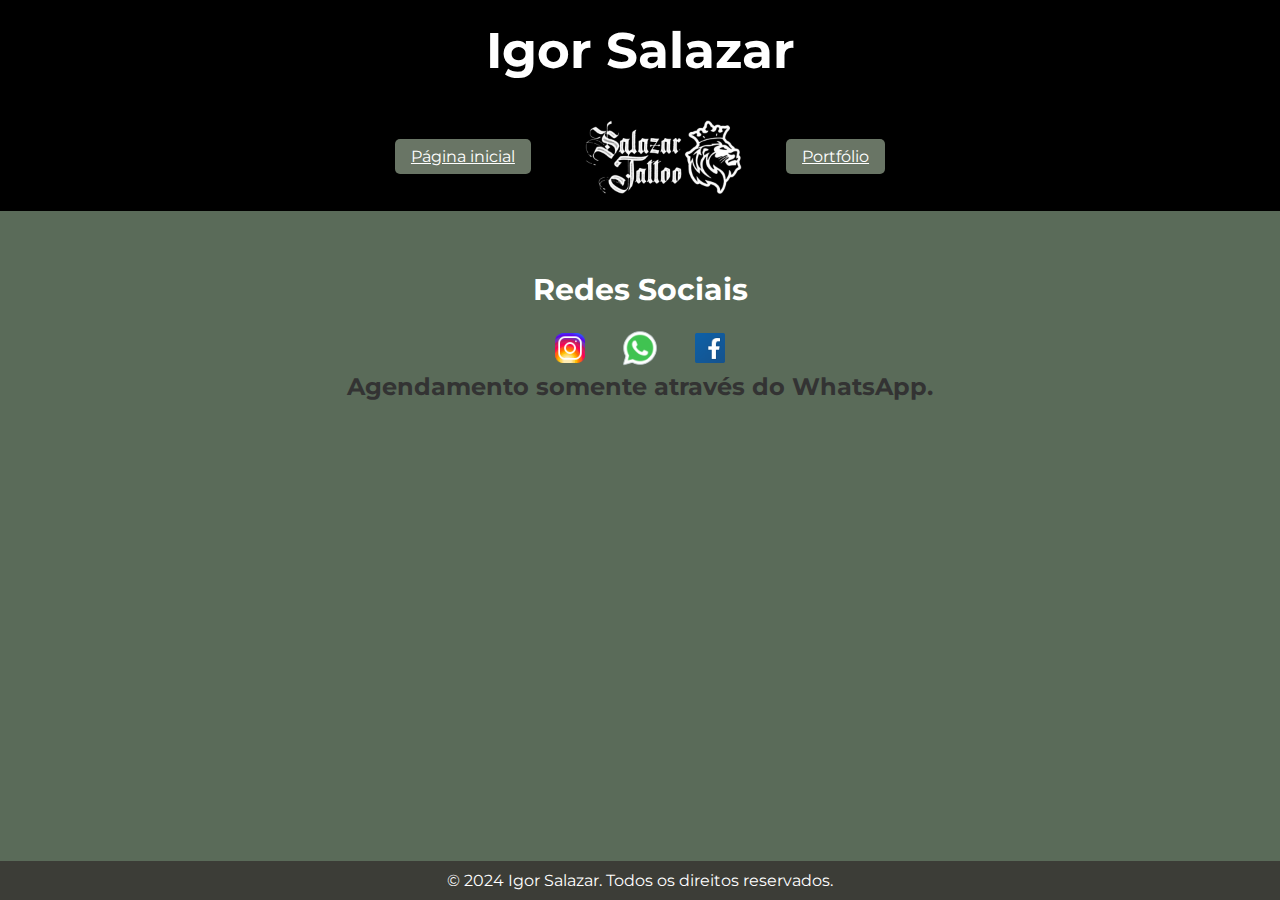
==== contato.html @ 7360eb24 "Add files via upload" ====
<!DOCTYPE html>
<html lang="pt-br">
<head>
    <meta charset="UTF-8">
    <meta name="viewport" content="width=device-width, initial-scale=1.0">
    <meta name="description" content="Site de Igor Salazar, especialista em tatuagens.">
    <meta name="keywords" content="tatuagens, Igor Salazar, estúdio de tatuagem, portfólio de tatuagem, tatuador em São Paulo, tatuagens personalizadas">
    <meta name="robots" content="index, follow">
    <meta name="viewport" content="width=device-width, initial-scale=1.0">
    <meta name="author" content="Igor Salazar">
    <link rel="icon" href="img/IconeStudio.png" type="image/x-icon">
    <title>Contatos</title>
    <link rel="shortcut icon" href="img/rede_sociais.png" type="image/x-icon">
    <link href="https://fonts.googleapis.com/css2?family=Montserrat:wght@400;700&family=Lobster&display=swap" rel="stylesheet">
    <link rel="stylesheet" href="css/contato.css">
    <link rel="icon" href="img/IconeStudio.png" type="image/x-icon">
</head>

<body>
    <header id="header-contato">
        <h1 id="titulo">Igor Salazar</h1>
        <nav id="head">
            <a href="index.html" class="button">Página inicial</a>
            <div class="logo">
                <img src="img/IconeStudio.png" alt="Logo do Estúdio de Tatuagem">
            </div>
            <a href="portifolio.html" class="button">Portfólio</a>
        </nav>
    </header>

    <!-- Página de Contato -->
    <div id="contato-page">
        <div class="social">
            <h1>Redes Sociais</h1>
            <div class="social-links">
                <a href="https://www.instagram.com/osalazartattoo?igsh=MW5uZHZycHJnODI2cg==">
                    <img src="img/instagram.png" alt="Instagram">
                </a>
                <a href="https://api.whatsapp.com/send?phone=5511990121845">
                    <img src="img/whatsapp.png" alt="WhatsApp">
                </a>
                <a href="https://m.facebook.com/100089167684004/">
                    <img src="img/facebook.png" alt="Facebook">
                </a>
            </div>
            <h2>Agendamento somente através do WhatsApp.</h2>
        </div>
    </div>

    <footer>
        <p>&copy; 2024 Igor Salazar. Todos os direitos reservados.</p>
    </footer>
    
</body>
</html>
---- css/contato.css ----
/* Resetando margens e paddings */
* {
    margin: 0;
    padding: 0;
    box-sizing: border-box;
}

/* Estilo do Body - Configurações gerais */
body {
    font-family: 'Montserrat', sans-serif;
    background-color: #5a6b59; /* Cor de fundo igual ao style.css */
    color: #333;
    flex-direction: column;  /* Alinha os itens na coluna */
    align-items: center;  /* Alinha o conteúdo horizontalmente */
    min-height: 100vh;   /* Garante que o conteúdo ocupe pelo menos a altura da tela */
    padding: 0px;
}

/* Header - Centralização do conteúdo */
header {
    display: flex;
    align-items: center;
    justify-content: center;
    padding: 0px 0px;
    flex-direction: column;
    background-color: black; /* Cor de fundo do header */
}

#titulo {
    text-align: center;
    font-size: 50px;
    color: #fff;
    margin: 20px 0;
}

.logo {
    display: flex;
    align-items: center;
    justify-content: center;
    margin: 0 15px;
}

.logo img {
    width: 90%; /* Ajuste do logo */
    max-width: 900px;
    height: auto;
    max-height: 400px;
    object-fit: contain;
    padding: 10 ;
}

#head {
    display: flex;
    align-items: center;
    justify-content: center;
    padding: 0;
    margin: 0;
    width: 100%;
    height: 110px;
}

.button {
    color: #fff;
    padding: 8px 16px;  /* Menor padding para os botões */
    border: none;
    border-radius: 5px;
    cursor: pointer;
    transition: background-color 0.3s ease, box-shadow 0.3s ease;
    background-color: #697565;
}

.button:hover {
    background-color: #5a6b59;
    box-shadow: 0 2px 8px rgba(0, 0, 0, 0.3);
}

/* Estilização da seção de redes sociais */
.social {
    text-align: center;
    margin-top: 40px;
    padding: 20px;
}

.social h1 {
    font-size: 30px;
    color: #fff;
    margin-bottom: 20px;
}

.social-links {
    display: flex;
    justify-content: center; /* Centraliza os ícones */
    gap: 30px; /* Espaçamento entre os ícones */
}

.social-links a {
    display: inline-block;
}

.social-links img {
    width: 40px; /* Tamanho dos ícones */
    height: 40px;
    transition: transform 0.3s ease; /* Animação ao passar o mouse */
}

.social-links img:hover {
    transform: scale(1.1); /* Aumenta o ícone quando passa o mouse */
}

/* Estilo para o rodapé */
footer {
    text-align: center;
    padding: 10px;
    background-color: #3C3D37;
    color: #fff;
    width: 100%;
    position: fixed;
    bottom: 0;  /* Fixando o footer ao fundo da página */
}
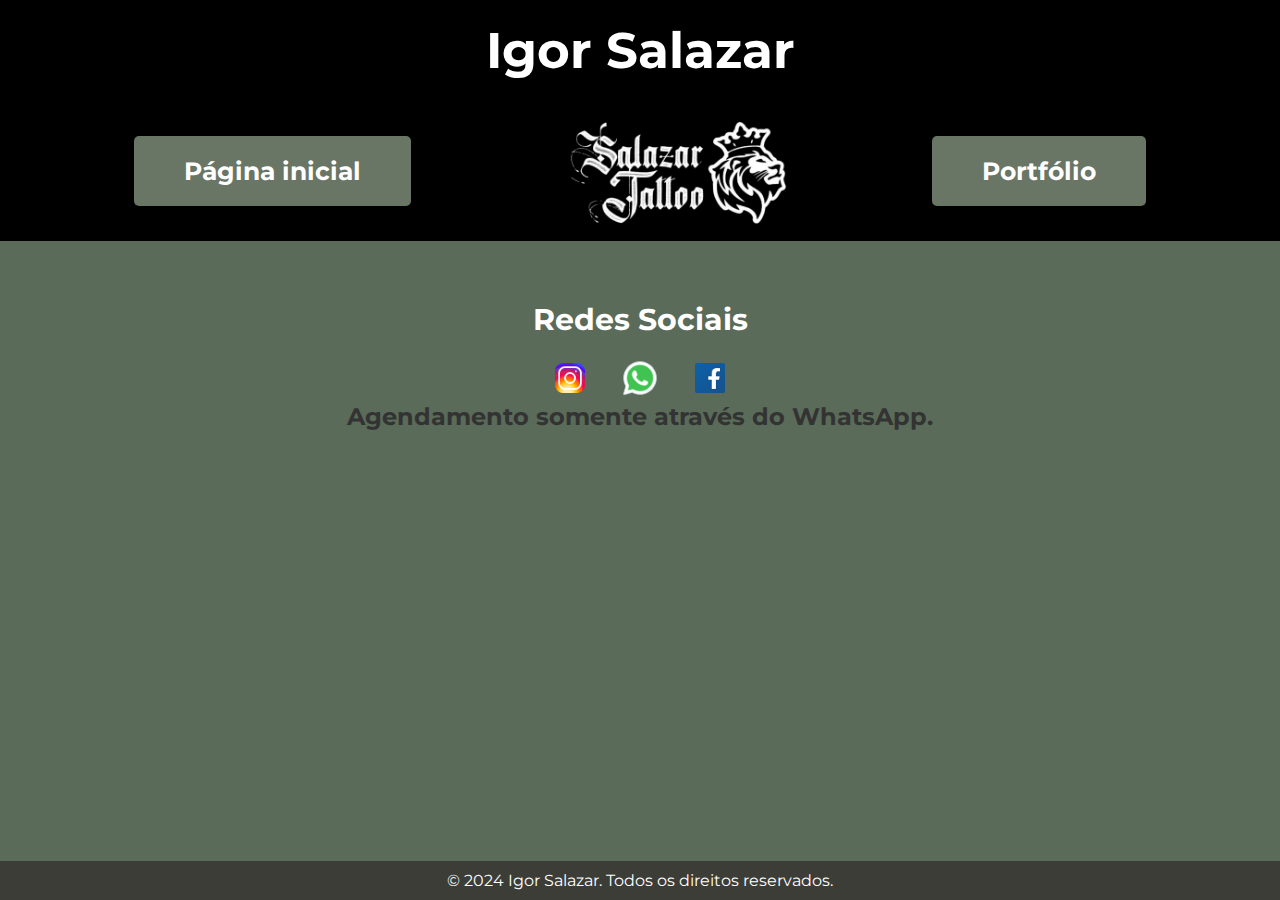
==== commit e5afd199: "Add files via upload" ====
--- a/contato.html
+++ b/contato.html
@@ -28,7 +28,6 @@
         </nav>
     </header>
 
-    <!-- Página de Contato -->
     <div id="contato-page">
         <div class="social">
             <h1>Redes Sociais</h1>
--- a/css/contato.css
+++ b/css/contato.css
@@ -1,29 +1,27 @@
-/* Resetando margens e paddings */
+
 * {
     margin: 0;
     padding: 0;
     box-sizing: border-box;
 }
 
-/* Estilo do Body - Configurações gerais */
 body {
     font-family: 'Montserrat', sans-serif;
-    background-color: #5a6b59; /* Cor de fundo igual ao style.css */
+    background-color: #5a6b59; 
     color: #333;
-    flex-direction: column;  /* Alinha os itens na coluna */
-    align-items: center;  /* Alinha o conteúdo horizontalmente */
-    min-height: 100vh;   /* Garante que o conteúdo ocupe pelo menos a altura da tela */
+    flex-direction: column;  
+    align-items: center;  
+    min-height: 100vh; 
     padding: 0px;
 }
 
-/* Header - Centralização do conteúdo */
 header {
     display: flex;
     align-items: center;
     justify-content: center;
     padding: 0px 0px;
     flex-direction: column;
-    background-color: black; /* Cor de fundo do header */
+    background-color: black;
 }
 
 #titulo {
@@ -41,12 +39,12 @@
 }
 
 .logo img {
-    width: 90%; /* Ajuste do logo */
+    width: 100%;
     max-width: 900px;
     height: auto;
-    max-height: 400px;
+    max-height: 700px;
     object-fit: contain;
-    padding: 10 ;
+    padding: 100px ;
 }
 
 #head {
@@ -56,17 +54,25 @@
     padding: 0;
     margin: 0;
     width: 100%;
-    height: 110px;
+    height: 140px;
+}
+
+nav a {
+    margin: 5px;
+    text-decoration: none;
+    font-weight: bold;
 }
 
 .button {
     color: #fff;
-    padding: 8px 16px;  /* Menor padding para os botões */
+    padding: 20px 50px;
     border: none;
     border-radius: 5px;
     cursor: pointer;
-    transition: background-color 0.3s ease, box-shadow 0.3s ease;
-    background-color: #697565;
+    transition: background-color 0.3s ease, box-shadow 0.3s ease; 
+    background-color: #697565; 
+    font-size: 25px;
+
 }
 
 .button:hover {
@@ -74,11 +80,11 @@
     box-shadow: 0 2px 8px rgba(0, 0, 0, 0.3);
 }
 
-/* Estilização da seção de redes sociais */
 .social {
     text-align: center;
     margin-top: 40px;
     padding: 20px;
+    
 }
 
 .social h1 {
@@ -89,8 +95,8 @@
 
 .social-links {
     display: flex;
-    justify-content: center; /* Centraliza os ícones */
-    gap: 30px; /* Espaçamento entre os ícones */
+    justify-content: center; 
+    gap: 30px; 
 }
 
 .social-links a {
@@ -98,16 +104,15 @@
 }
 
 .social-links img {
-    width: 40px; /* Tamanho dos ícones */
+    width: 40px;
     height: 40px;
-    transition: transform 0.3s ease; /* Animação ao passar o mouse */
+    transition: transform 0.3s ease;
 }
 
 .social-links img:hover {
-    transform: scale(1.1); /* Aumenta o ícone quando passa o mouse */
+    transform: scale(1.1); 
 }
 
-/* Estilo para o rodapé */
 footer {
     text-align: center;
     padding: 10px;
@@ -115,5 +120,5 @@
     color: #fff;
     width: 100%;
     position: fixed;
-    bottom: 0;  /* Fixando o footer ao fundo da página */
+    bottom: 0; 
 }
